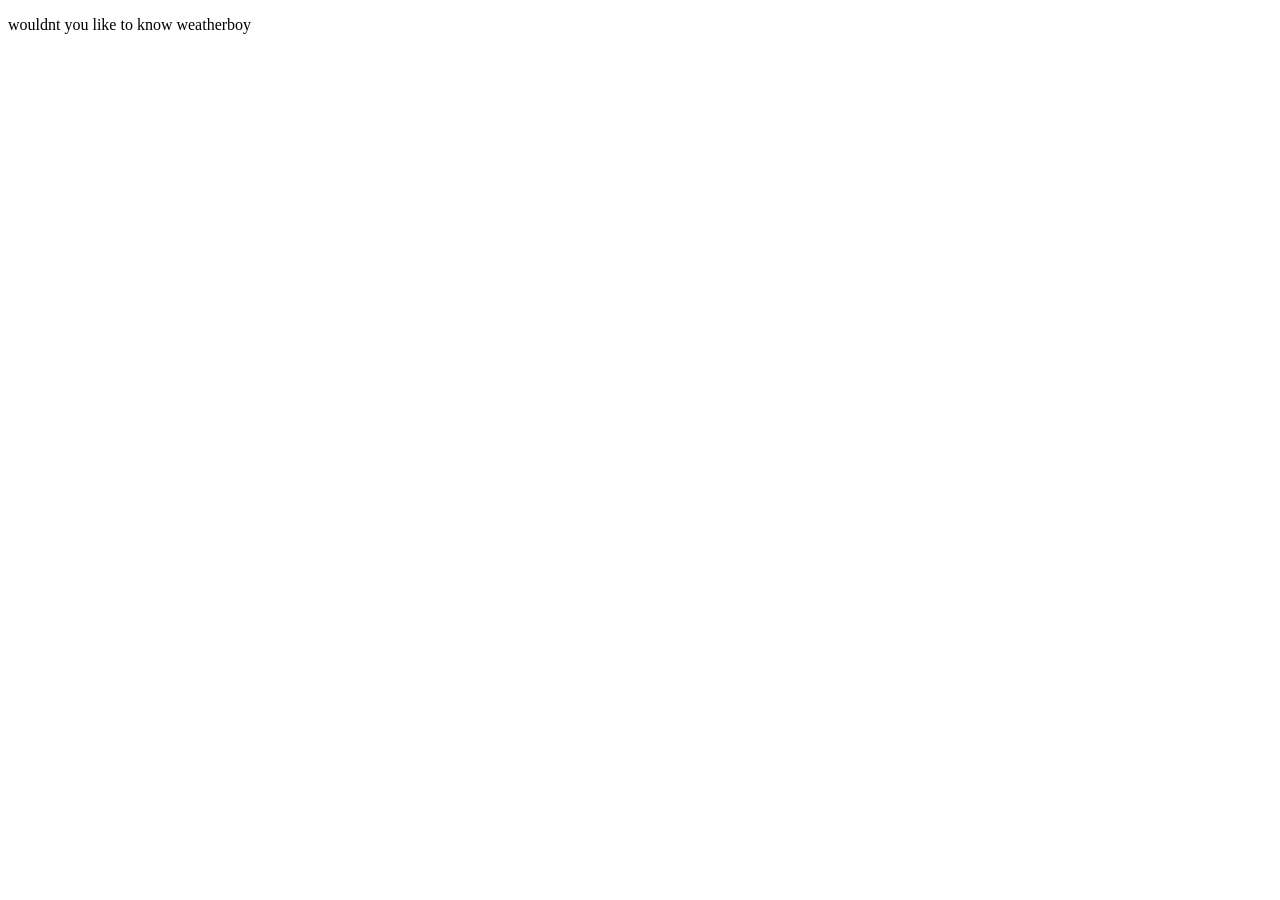
==== cd-skipper/index.html @ a4c2f686 "changing to folder extension" ====
<!DOCTYPE html>
<html lang="en">
<head>
    <meta charset="UTF-8">
    <meta name="viewport" content="width=device-width, initial-scale=1.0">
    <title>cd skipper</title>
</head>
<body>
    <p> wouldnt you like to know weatherboy </p>
</body>
</html>
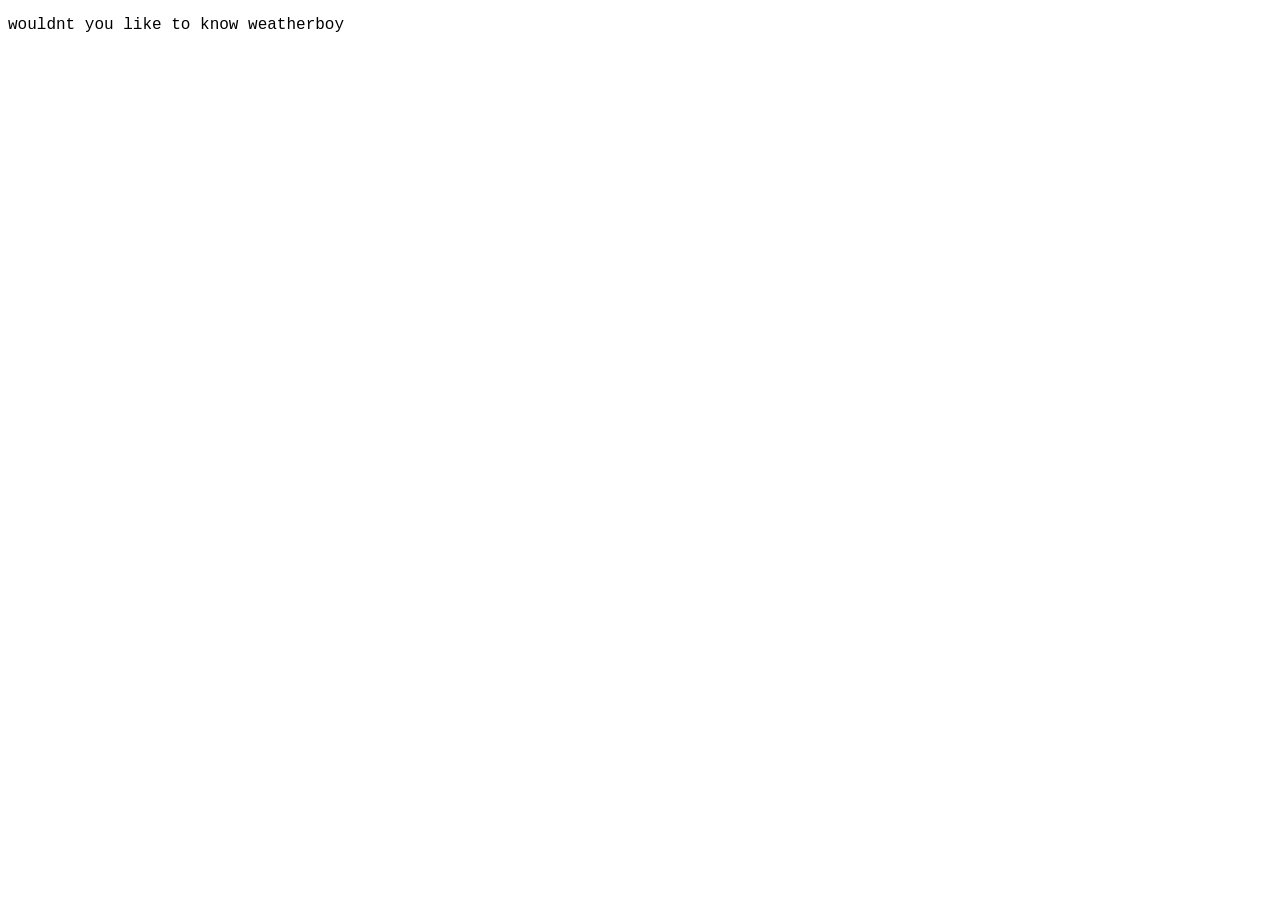
==== commit 34146ba4: "styling edits" ====
--- a/cd-skipper/index.html
+++ b/cd-skipper/index.html
@@ -3,6 +3,8 @@
 <head>
     <meta charset="UTF-8">
     <meta name="viewport" content="width=device-width, initial-scale=1.0">
+    <link rel="stylesheet" href="../static/css/styles.css">
+
     <title>cd skipper</title>
 </head>
 <body>
--- a/static/css/styles.css
+++ b/static/css/styles.css
@@ -0,0 +1,21 @@
+body {
+    font-family: "Liberation Mono", monospace;
+}
+
+
+.button {
+
+    text-decoration:  none;   
+    border-width:     3px;
+    padding:  8px    16px;
+    border-radius:    3px;
+    border-style:   solid;  
+    border-color: #000000;
+}
+
+#cdskpr-btn {
+
+    color:	  #fc2003;
+    border-color: #fc2003;
+
+}
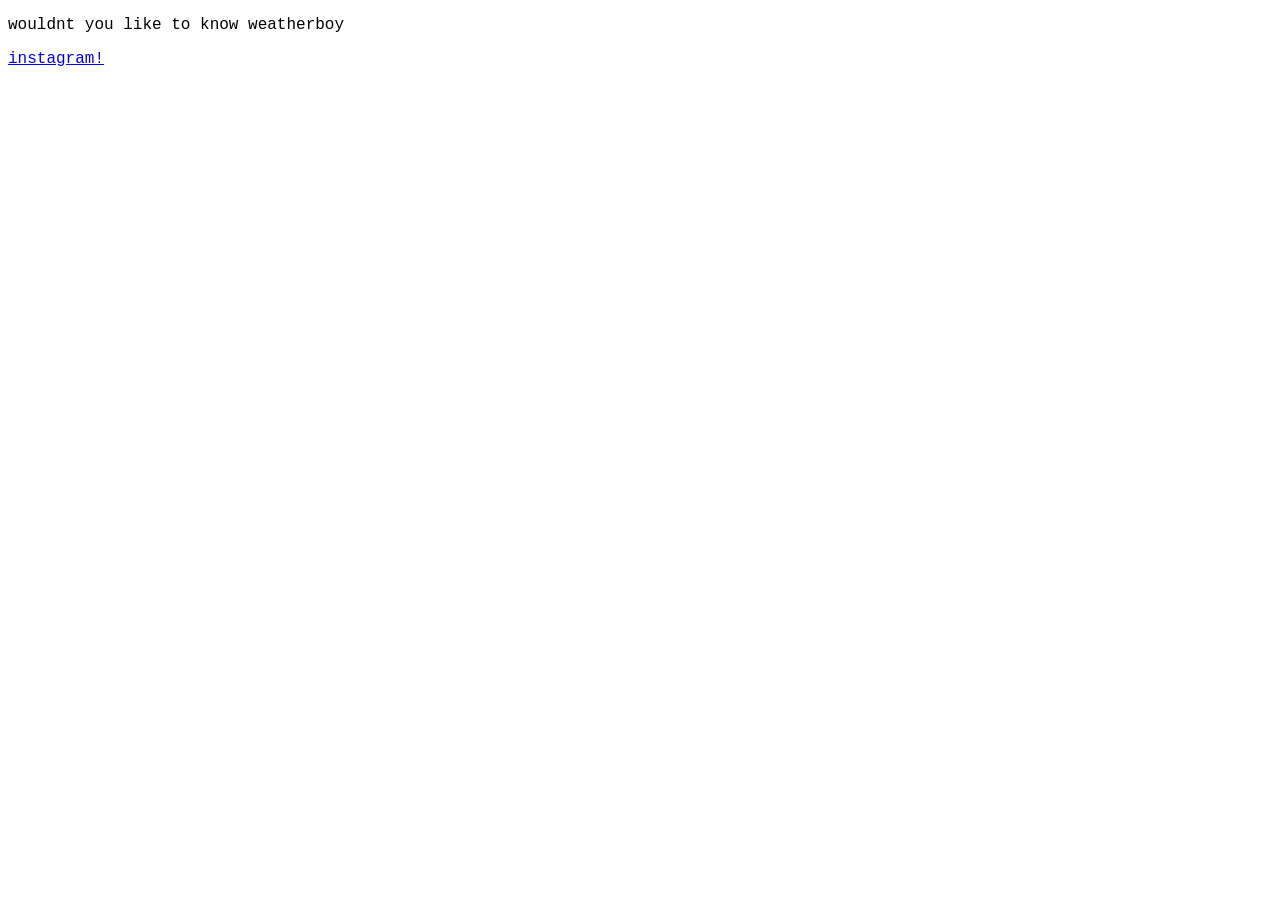
==== commit 4142b0ec: "new: adding instagram and header" ====
--- a/cd-skipper/index.html
+++ b/cd-skipper/index.html
@@ -7,7 +7,15 @@
 
     <title>cd skipper</title>
 </head>
+
+
+
 <body>
     <p> wouldnt you like to know weatherboy </p>
+
+<footer>
+  <p><a href="https://instagram.com/caarrp.co">instagram!</a></p>
+</footer>
+
 </body>
 </html>
--- a/static/css/styles.css
+++ b/static/css/styles.css
@@ -2,6 +2,10 @@
     font-family: "Liberation Mono", monospace;
 }
 
+.main-menu {
+    padding: 10px   10px;
+
+}
 
 .button {
 
@@ -10,7 +14,7 @@
     padding:  8px    16px;
     border-radius:    3px;
     border-style:   solid;  
-    border-color: #000000;
+    border-color: #cccccc;
 }
 
 #cdskpr-btn {
